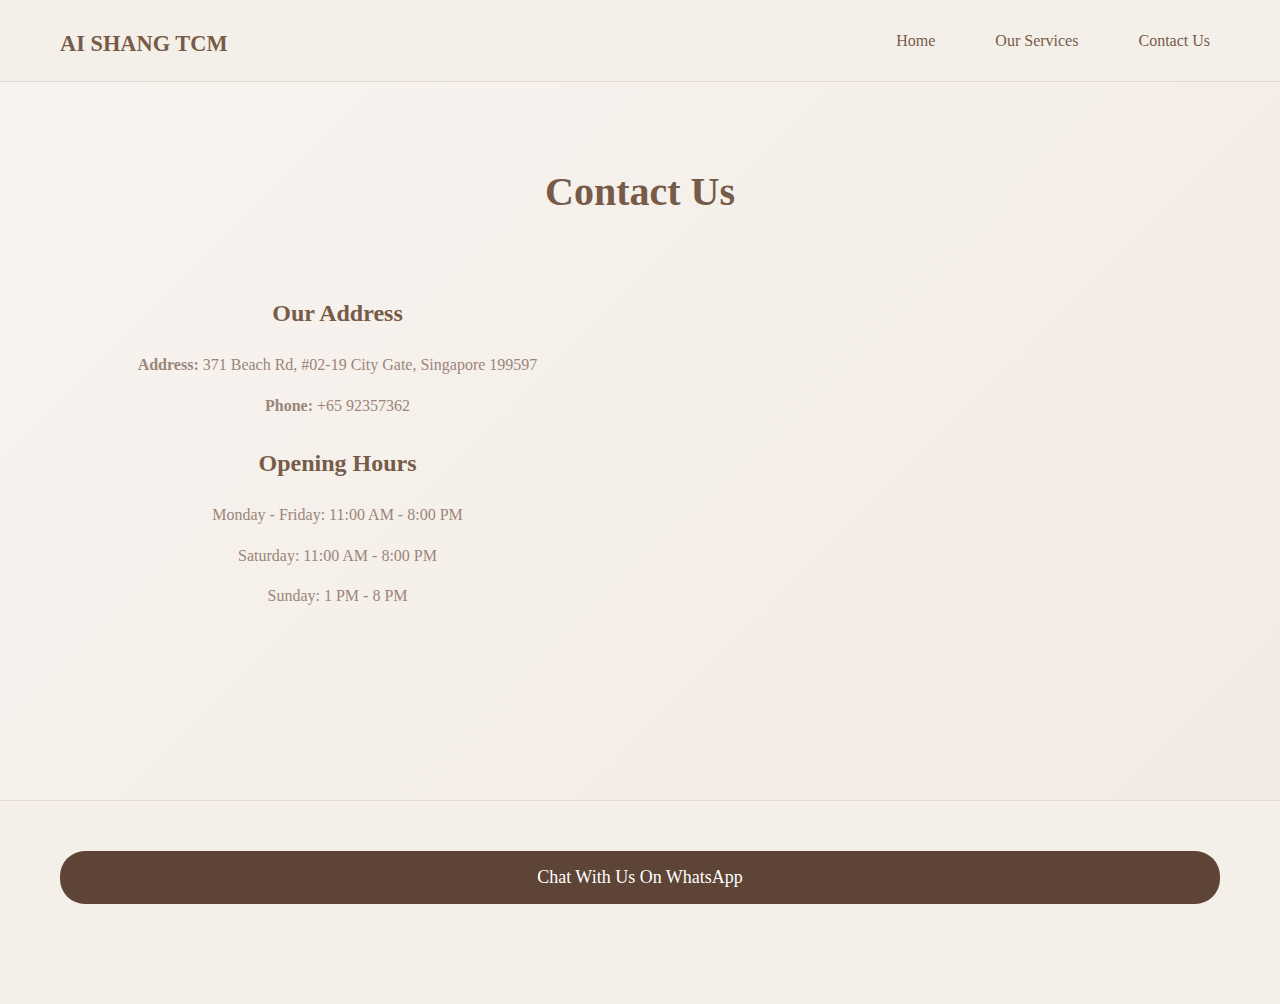
==== contact.html @ e3d599c4 "Add files via upload" ====
<!DOCTYPE html>
<html lang="en">
<head>
    <meta charset="UTF-8">
    <meta name="viewport" content="width=device-width, initial-scale=1.0">
    <title>Contact - AI SHANG TCM</title>
    <link rel="stylesheet" href="style.css">
    <link rel="stylesheet" href="contact.css">
</head>
<body>
    <header>
        <nav class="navbar">
            <div class="logo">
                <h1><a href="index.html" class="logo-link">AI SHANG TCM</a></h1>
            </div>
            <ul class="nav-links">
                <li><a href="index.html">Home</a></li>
                <li><a href="services.html">Our Services</a></li>
                <li><a href="contact.html">Contact Us</a></li>
            </ul>
        </nav>
    </header>

    <main>
        <section class="contact-section">
            <h2 class="contact-title">Contact Us</h2>
            <div class="contact-container">
                <div class="contact-info">
                    <h3 style="padding-top: 10px;">Our Address</h3>
                    <p><strong>Address:</strong> 371 Beach Rd, #02-19 City Gate, Singapore 199597</p>
                    <p><strong>Phone:</strong> +65 92357362</p>
                    
                    <h3 style="padding-top: 10px;">Opening Hours</h3>
                    <p>Monday - Friday: 11:00 AM - 8:00 PM</p>
                    <p>Saturday: 11:00 AM - 8:00 PM</p>
                    <p>Sunday: 1 PM - 8 PM</p>
                </div>
                <div class="map-container">
                    <iframe
                    src="https://www.google.com/maps/embed?pb=!1m18!1m12!1m3!1d15955.15086431512!2d103.85208976382717!3d1.3023160312061393!2m3!1f0!2f0!3f0!3m2!1i1024!2i768!4f13.1!3m3!1m2!1s0x31da193e8a8e1b17%3A0xcf1687ead5ef5cb9!2sAI%20SHANG%20YANG%20SHENG%20PTE%20LTD%20(AS%20TCM)!5e0!3m2!1szh-CN!2ssg!4v1741786640762!5m2!1szh-CN!2ssg" 
                    style="border:0;" allowfullscreen="" loading="lazy" referrerpolicy="no-referrer-when-downgrade">
                    </iframe>
                </div>
            </div>
            
        </section>
    </main>

    <footer>
        <div class="footer-content">
            
            <a href="https://wa.me/6592357362?text=Hi%2C%20I%20would%20like%20to%20enquire%20about%20your%20services." class="price-list-button" target="_blank">Chat With Us On WhatsApp</a>
        </div>
    </footer>
</body>
---- style.css ----
/* Reset and base styles */
* {
    margin: 0;
    padding: 0;
    box-sizing: border-box;
}

:root {
    --primary-color: #765c48;  /* Warmer brown for main text */
    --secondary-color: #9b8579; /* Softer brown for secondary text */
    --background-color: #f8f4f1; /* Base background color */
    --dark-brown: #5d4437;     /* Deeper brown for buttons */
    --header-footer-bg: #f5efe9; /* Header/footer background */
}

body {
    font-family: 'Times New Roman', serif;  /* More elegant serif font */
    line-height: 1.6;
    color: var(--primary-color);
    background: linear-gradient(
        135deg,
        #f8f4f1 0%,
        #f5efe9 50%,
        #f2eae3 100%
    );
    min-height: 100vh;
}

/* Header and Navigation Styles */
header {
    position: fixed;
    width: 100%;
    top: 0;
    z-index: 100;
    background-color: var(--header-footer-bg);
    border-bottom: 1px solid rgba(118, 92, 72, 0.15);
    padding: 15px 0;
    

}

.navbar {
    display: flex;
    justify-content: space-between;
    align-items: center;
    max-width: 1200px;
    margin: 0 auto;
    padding: 0 20px;
}

.logo-link {
    text-decoration: none;
    color: var(--primary-color);
    font-size: 1.4rem;
    font-weight: bold;
    text-align: center;
}

.nav-links {
    display: flex;
    list-style: none;
    gap: 40px;
}

.nav-links a {
    text-decoration: none;
    color: var(--primary-color);
    font-size: 1rem;
    transition: color 0.3s ease;
    padding: 5px 10px;
}

.nav-links a:hover {
    color: var(--dark-brown);
}

/* Container and Background Styles */
.container {
    max-width: 1200px;
    margin: 0 auto;
    padding: 0 20px;
    display: flex;
    align-items: center;
    gap: 40px;
}

.background {
    padding-top: 120px;
    width: 100%;
    text-align: left;
}

.background-title {
    font-size: 2rem;
    color: var(--primary-color);
    padding: 0 20px;
    margin-bottom:0px;
    line-height: 1.4;
}

.background-content {
    font-size: 18px;
    line-height: 1.8;
    color: var(--secondary-color);
    text-align: left;
    padding: 0 20px;
}

.logopic {
    max-width: 300px;
    width: 100%;
    height: auto;
    object-fit: contain;
    margin: 0 auto;
}

/* Who We Are Section */
.who {
    padding: 20px 0;
    text-align: center;
}

.who-title {
    font-size: 2rem;
    margin-bottom: 20px;
}

.who-container {
    display: flex;
    flex-direction: column;
    align-items: center;
    max-width: 1200px;
    margin: 0 auto;
}

.certificates-grid {
    display: grid;
    grid-template-columns: repeat(3, 1fr); /* 3 columns by default for desktop */
    gap: 20px;
    margin-bottom: 20px;
    width: 100%;
    padding: 0 15px;
    max-width: 1200px;
}

.certificate {
    background: white;
    padding: 15px;
    border-radius: 10px;
    box-shadow: 0 2px 10px rgba(0, 0, 0, 0.1);
    transition: transform 0.3s ease;
    width: 100%;
    aspect-ratio: 1;
    max-width: 300px;
    margin: 0 auto;
    display: flex;
    flex-direction: column;
    justify-content: center;
    align-items: center;
}

.certificate:hover {
    transform: translateY(-5px);
}

.cert-img {
    width: 100%;
    height: 100%;
    object-fit: contain;
    border-radius: 5px;
}

.who-description {
    text-align: center;
    color: var(--secondary-color);
    font-size: 1.1rem;
    line-height: 1.5;
    max-width: 800px;
    padding: 0 15px;
    margin-top: 15px;
}

/* Footer Styles */
footer {
    width: 100%;
    padding: 20px 0;
    border-top: 1px solid rgba(118, 92, 72, 0.15);
    background-color: var(--header-footer-bg);
}

.footer-title{
    text-align: center;
    font-size: 2rem;
}
.footer-content {
    max-width: 1200px;
    margin: 0 auto;
    padding: 0 20px;
    
}

.value-props {
    display: flex;
    justify-content: space-between;
    align-items: center;
    gap: 30px;
    padding: 20px 0;
    
}

.value-item {
    color: var(--primary-color);
    text-align: center;
    font-size: 2rem;
    flex: 1;
    padding: 15px 20px;
    background-color: white;
    border-radius: 10px;
    box-shadow: 0 2px 10px rgba(0, 0, 0, 0.1);
    transition: all 0.3s ease;
    cursor: pointer;
    border: 1px solid rgba(118, 92, 72, 0.15);
}

.value-item:hover {
    transform: translateY(-3px);
    box-shadow: 0 4px 15px rgba(118, 92, 72, 0.2);
    background-color: var(--primary-color);
    color: white;
}

/* WhatsApp Float Button */
.whatsapp-float {
    position: fixed;
    right: 20px;
    bottom: 80px;
    z-index: 9999;
    width: auto;
    height: auto;
    display: flex;
    align-items: center;
}

.whatsapp-link {
    display: inline-flex;
    align-items: center;
    background: #f6f6f6;
    color: rgb(0, 0, 0);
    text-decoration: none;
    padding: 10px 20px;
    border-radius: 50px;
    box-shadow: 0 4px 12px rgba(0, 0, 0, 0.15);
    transition: all 0.3s ease;
    white-space: nowrap;
}

.whatsapp-icon {
    width: 30px;
    height: 30px;
    margin-right: 8px;
    content: url(whatsapp.png);
}

.whatsapp-text {
    font-size: 14px;
    font-weight: bold;
    letter-spacing: 1px;
}

/* Responsive Styles */
@media (max-width: 992px) {
    .background-title {
        font-size: 1.8rem;
    }
    
    .certificates-grid {
        grid-template-columns: repeat(2, 1fr);
    }
}

@media (max-width: 768px) {
    header {
        padding: 10px 0;
    }

    .navbar {
        flex-direction: column;
        gap: 10px;
    }

    .nav-links {
        gap: 20px;
        justify-content: center;
    }

    .container {
        flex-direction: column;
        text-align: center;
    }

    .background {
        padding-top: 100px;
    }

    .value-props {
        flex-direction: column;
    }

    .value-item {
        width: 100%;
    }

    .certificates-grid {
        grid-template-columns: repeat(2, 1fr);
        gap: 15px;
    }

    .certificate {
        max-width: 200px;
    }
}

/* iPhone 14 Pro Max and similar devices */
@media (width: 430px) and (height: 932px) {
    header {
        padding: 12px 0;
    }

    .navbar {
        padding: 0 15px;
    }

    .logo-link {
        font-size: 1.2rem;
    }

    .nav-links {
        gap: 25px;
    }

    .nav-links a {
        font-size: 0.9rem;
    }

    .background {
        padding-top: 95px;
    }

    .background-title {
        font-size: 1.5rem;
    }

    .background-content {
        font-size: 15px;
    }

    .certificates-grid {
        grid-template-columns: repeat(2, 1fr); /* 2 columns specifically for iPhone 14 Pro Max */
        gap: 15px;
        padding: 0 10px;
    }

    .certificate {
        max-width: 180px;
        padding: 10px;
    }

    .whatsapp-float {
        bottom: 70px;
        right: 15px;
    }

    .whatsapp-link {
        padding: 8px 15px;
    }

    .whatsapp-icon {
        width: 25px;
        height: 25px;
    }

    .whatsapp-text {
        font-size: 13px;
    }
}

/* Small mobile devices */
@media (max-width: 390px) {
    .navbar {
        padding: 0 10px;
    }

    .logo-link {
        font-size: 1rem;
    }

    .nav-links {
        gap: 15px;
    }

    .nav-links a {
        font-size: 0.8rem;
    }

    .background-title {
        font-size: 1.3rem;
    }

    .background-content {
        font-size: 14px;
    }

    .certificates-grid {
        grid-template-columns: 1fr;
    }

    .certificate {
        max-width: 250px;
    }
}

/* Mobile Breakpoints */

/* For screens up to 430px */
@media (max-width: 430px) {
    /* Header adjustments */
    header {
        padding: 12px 0;
        text-align: center;
    }

    .navbar {
        flex-direction: column;
        padding: 0 15px;
        gap: 8px;
    }

    .logo-link {
        font-size: 1.2rem;
        margin-bottom: 5px;
    }

    .nav-links {
        width: 100%;
        justify-content: center;
        gap: 25px;
    }

    .nav-links a {
        font-size: 0.9rem;
        padding: 5px 10px;
    }

    /* Background section adjustments */
    .background {
        padding-top: 95px;
    }

    .background-title {
        font-size: 1.5rem;
        padding: 0 15px;
        margin-bottom: 25px;
        text-align: right;
        line-height: 1.3;
    }

    .container {
        flex-direction: column;
        gap: 25px;
        padding: 0 20px;
    }

    .logopic {
        max-width: 200px;
        margin: 0 auto;
    }

    .background-content {
        font-size: 15px;
        line-height: 1.7;
        text-align: center;
        padding: 0 10px;
        margin-top: 10px;
    }

    /* Who We Are section adjustments */
    .who {
        padding: 15px 0;
    }

    .who-title {
        font-size: 1.5rem;
        margin-bottom: 15px;
    }

    .certificates-grid {
        gap: 10px;
        padding: 0 10px;
    }

    .certificate {
        max-width: 160px;
        padding: 8px;
    }

    .who-description {
        font-size: 1rem;
        padding: 10px;
        margin-top: 10px;
    }

    /* Footer adjustments */
    .value-props {
        flex-direction: column;
        gap: 12px;
        padding: 15px;
    }

    .value-item {
        width: 100%;
        font-size: 0.9rem;
        padding: 12px 15px;
    }

    /* WhatsApp button adjustments */
    .whatsapp-float {
        right: 15px;
        bottom: 70px;
    }

    .whatsapp-link {
        padding: 8px 15px;
    }

    .whatsapp-icon {
        width: 25px;
        height: 25px;
    }

    .whatsapp-text {
        font-size: 13px;
    }
}

@media (max-width: 430px) {
    .services-title {
        font-size: 2rem;
        padding: 90px 15px 30px 15px;
    }
}

/* For screens up to 412px */
@media (max-width: 412px) {
    .navbar {
        padding: 0 10px;
    }

    .logo-link {
        font-size: 1.05rem;
    }

    .nav-links {
        gap: 10px;
    }

    .nav-links a {
        font-size: 0.82rem;
    }

    .background-title {
        font-size: 1.25rem;
    }

    .logopic {
        max-width: 160px;
    }
}

/* For screens up to 390px */
@media (max-width: 390px) {
    .logo-link {
        font-size: 1rem;
    }

    .nav-links {
        gap: 8px;
    }

    .nav-links a {
        font-size: 0.8rem;
        padding: 4px 6px;
    }

    .background {
        padding-top: 80px;
    }

    .background-title {
        font-size: 1.2rem;
        margin-bottom: 18px;
    }

    .logopic {
        max-width: 150px;
    }

    .background-content {
        font-size: 13px;
    }

    .value-item {
        font-size: 0.85rem;
        padding: 8px 12px;
    }
}


/* For screens up to 360px */
@media (max-width: 360px) {
    header {
        padding: 6px 0;
    }

    .navbar {
        padding: 0 8px;
    }

    .logo-link {
        font-size: 0.95rem;
    }

    .nav-links {
        gap: 6px;
    }

    .nav-links a {
        font-size: 0.75rem;
        padding: 3px 5px;
    }

    .background {
        padding-top: 75px;
    }

    .background-title {
        font-size: 1.1rem;
        margin-bottom: 15px;
    }

    .logopic {
        max-width: 140px;
    }

    .background-content {
        font-size: 12px;
        line-height: 1.5;
    }

    .who {
        padding: 10px 0;
    }

    .certificates-grid {
        gap: 10px;
        padding: 0 8px;
    }

    .certificate {
        max-width: 150px;
        padding: 8px;
    }

    .who-description {
        font-size: 0.9rem;
        padding: 8px;
    }

    .value-item {
        font-size: 0.8rem;
        padding: 8px 10px;
    }

    /* Adjust WhatsApp button for smallest screens */
    .whatsapp-float {
        right: 8px;
        bottom: 50px;
    }

    .whatsapp-link {
        padding: 6px 10px;
    }

    .whatsapp-icon {
        width: 20px;
        height: 20px;
    }

    .whatsapp-text {
        font-size: 11px;
    }
}

/* Base styles update */
.container {
    max-width: 1200px;
    margin: 0 auto;
    padding: 0 20px;
    display: flex;
    align-items: center;
    gap: 40px;
}

/* Background section update */
.background {
    padding-top: 120px;
    width: 100%;
}

.background-title {
    font-size: 2rem;
    color: var(--primary-color);
    text-align: center;

    margin-bottom: 1%;
    line-height: 1  ;
}

.background-content {
    font-size: 18px;
    line-height: 1.8;
    color: var(--secondary-color);
}

.logopic {
    max-width: 300px;
    width: 100%;
    height: auto;
    object-fit: contain;
}

.who {
    padding: 20px 0;
}

.who-title {
    text-align: center;
    font-size: 2rem;
    margin-bottom: 20px;
}

.who-container {
    display: flex;
    flex-direction: column; /* Stack children vertically */
    align-items: center;
    max-width: 1200px;
    margin: 0 auto;
}

.certificates-grid {
    display: grid;
    grid-template-columns: repeat(3, 1fr); /* 3 columns by default for desktop */
    gap: 20px;
    margin-bottom: 20px;
    width: 100%;
    padding: 0 15px;
    max-width: 1200px;
}

.certificate {
    background: white;
    padding: 15px;
    border-radius: 10px;
    box-shadow: 0 2px 10px rgba(0, 0, 0, 0.1);
    transition: transform 0.3s ease;
    width: 100%;
    aspect-ratio: 1;
    max-width: 300px;
    margin: 0 auto;
    display: flex;
    flex-direction: column;
    justify-content: center;
    align-items: center;
}

.certificate:hover {
    transform: translateY(-5px);
}

.cert-img {
    width: 100%;
    height: 100%;
    object-fit: contain; /* Ensures image maintains aspect ratio */
    border-radius: 5px;
}

.who-description {
    text-align: center;
    color: var(--secondary-color);
    font-size: 1.1rem;
    line-height: 1.5;
    max-width: 800px;
    padding: 0 15px;
    margin-top: 15px;
}

/* Footer Styles */
footer {
    width: 100%;
    padding: 20px 0;
    border-top: 1px solid rgba(118, 92, 72, 0.15);
    background-color: var(--header-footer-bg);
}

.footer-content {
    max-width: 1200px;
    margin: 0 auto;
    padding: 0 20px;
}

.value-props {
    display: flex;
    justify-content: space-between;
    align-items: center;
    gap: 30px;
    padding: 20px 0;
}

.value-item {
    color: var(--primary-color);
    text-align: center;
    font-size: 1rem;
    flex: 1;
    padding: 15px 20px;
    background-color: white;
    border-radius: 10px;
    box-shadow: 0 2px 10px rgba(0, 0, 0, 0.1);
    transition: all 0.3s ease;
    cursor: pointer;
    border: 1px solid rgba(118, 92, 72, 0.15);
}

.value-item:hover {
    transform: translateY(-3px);
    box-shadow: 0 4px 15px rgba(118, 92, 72, 0.2);
    background-color: var(--primary-color);
    color: white;
}

/* Responsive adjustments */
@media (max-width: 1200px) {
    .container {
        padding: 0 15px;
    }
    
    .background-content {
        font-size: 16px;
        padding: 15px;
    }
}

@media (max-width: 992px) {
    .background-title {
        font-size: 1.8rem;
    }
}

.price-list-button {
    background-color: var(--dark-brown);
    margin-top: -50px; /* Changed from -100px to -50px to reduce space */
    color: white;
    padding: 12px 25px; /* Slightly reduced padding */
    border-radius: 25px;
    text-decoration: none;
    font-size: 18px;
    transition: background-color 0.3s ease;
}

.price-list-button:hover {
    background-color: #6d503f;
}

.address{
    padding-bottom: 20px; /* Reduced from 40px to 20px */
}
/* Chinese text */
.chinese-text {
    font-family: 'SimSun', 'STSong', serif;
    text-align: center;
    margin: 2rem 0;
    color: var(--primary-color);
}

/* Services Page Styles */
.services-title {
    font-size: 2.5rem;
    color: var(--primary-color);
    text-align: center;
    padding: 120px 20px 40px 20px; /* Increased top padding to account for fixed header */
    margin: 0;
}

/* Mobile adjustments for services page */
@media (max-width: 430px) {
    .services-title {
        font-size: 2rem;
        padding: 90px 15px 30px 15px;
    }
}

@media (max-width: 390px) {
    .services-title {
        font-size: 1.8rem;
        padding: 85px 15px 25px 15px;
    }
}

@media (max-width: 360px) {
    .services-title {
        font-size: 1.6rem;
        padding: 80px 10px 20px 10px;
    }
}

@media (min-width: 992px) { /* Targeting desktop screens */
    .background-title { /* Align text to the right */
        margin-left: 15%; /* Add some right margin for spacing */
        margin-bottom: 5px;
        max-height: 10px;
    }
}
---- contact.css ----
.contact-section {
    padding: 40px 20px;
    text-align: center;
    height: 800px;
}

.contact-title {
    font-size: 2.5rem;
    color: var(--primary-color);
    text-align: center;
    padding: 120px 20px 40px 20px; /* Increased top padding to account for fixed header */
    margin: 0;
}

.contact-container {
    display: grid;
    grid-template-columns: 1fr 1fr;
    gap: 50px;
    max-width: 1200px;
    margin: 0 auto;
    padding: 20px;
}

.contact-info {
    color: var(--secondary-color);
}

.contact-info h3 {
    color: var(--primary-color);
    margin-bottom: 20px;
    font-size: 1.5rem;
}

.contact-info p {
    margin-bottom: 15px;
    line-height: 1.6;
}

.contact-form {
    background-color: white;
    padding: 30px;
    border-radius: 10px;
    box-shadow: 0 2px 10px rgba(0, 0, 0, 0.1);
}

.contact-form h3 {
    color: var(--primary-color);
    margin-bottom: 20px;
    font-size: 1.5rem;
}

.form-group {
    margin-bottom: 20px;
}

.form-group label {
    display: block;
    margin-bottom: 5px;
    color: var(--secondary-color);
}

.form-group input,
.form-group textarea {
    width: 100%;
    padding: 10px;
    border: 1px solid #ddd;
    border-radius: 5px;
    font-size: 1rem;
}

.form-group textarea {
    height: 150px;
    resize: vertical;
}

.submit-button {
    background-color: var(--dark-brown);
    color: white;
    padding: 12px 25px;
    border: none;
    border-radius: 25px;
    font-size: 1rem;
    cursor: pointer;
    transition: background-color 0.3s ease;
}

.submit-button:hover {
    background-color: #6d503f;
}

/* Fix the grid layout for mobile */
@media (max-width: 768px) {
    .contact-container {
        grid-template-columns: 1fr; /* Change to single column */
        gap: 30px;
    }
    
    .map-container {
        width: 100%;
        max-width: 100%;
        margin: 0 auto;
    }
    
    .map-container iframe {
        width: 100%;
        height: 300px;
        border: 0;
    }

    .footer-content{
        width: 300px;
    }
}

/* Fix specific issues for iPhone size */
@media (max-width: 430px) {
    .contact-title {
        font-size: 2rem;
        padding: 100px 15px 30px 15px;
    }
    
    .contact-section{height: 900px;
    }

    .contact-container {
        gap: 25px;
        padding: 0 15px;
    }
    
    .map-container {
        width: 100%;
        height: auto;
        max-width: 100%;
        max-height: none;
        overflow: visible;
    }
    
    .map-container iframe {
        width: 100%; /* Full width for the map iframe */
        height: 300px; /* Set a height for the map */
        border: none; /* Missing closing brace here */
    }
    
    .price-list-button {
        display: inline-block;
    }

    footer {
        padding: 20px 0 40px 0; /* Increased bottom padding */
        margin-top: 30px; /* Add space above the footer */
}


}



    .map-container iframe {
        width: 100%; /* Full width for the map iframe */
        height: 300px; /* Set a height for the map */
        border: none; /*
    }

    h3 {
        text-align: center; /* Center the opening hours title */
        width: 100%; /* Full width */
        margin-top: 15px; /* Space above the opening hours */
    }

    .price-list-button {
        width: 100%; /* Full width for the button */
        margin-top: 20px; /* Space above the button */
    }


.map-container {
    margin-top: 20px; /* Add some space above the map */
    max-width: 80%; /* Ensure it fits within the container */
    max-height: 80%;
    overflow: hidden; /* Prevent overflow */
    
}

.price-list-button {
    background-color: var(--dark-brown);
    margin-top: -50px; /* Changed from -100px to -50px to reduce space */
    color: white;
    padding: 12px 25px; /* Slightly reduced padding */
    border-radius: 25px;
    text-decoration: none;
    font-size: 18px;
    transition: background-color 0.3s ease;
}

.price-list-button:hover {
    background-color: #6d503f;
}

footer {
    text-align: center; /* Center text and inline elements */
    padding: 100px 0; /* Add padding for spacing */
}

.footer-content {
    display: flex; /* Use flexbox for layout */
    flex-direction: column; /* Stack items vertically */
    align-items: center; /* Center items horizontally */
}

.address {
    margin-bottom: 10px; /* Space between address and button */
}

@media (max-width: 430px) {
    .services-title {
        font-size: 2rem;
        padding: 90px 15px 30px 15px;
    }
}

@media (max-width: 390px) {
    .services-title {
        font-size: 1.8rem;
        padding: 85px 15px 25px 15px;
    }
}

@media (max-width: 360px) {
    .services-title {
        font-size: 1.6rem;
        padding: 80px 10px 20px 10px;
    }
}

@media (min-width: 992px) { /* Targeting desktop screens */
    .background-title { /* Align text to the right */
        margin-left: 15%; /* Add some right margin for spacing */
        margin-bottom: 5px;
        max-height: 10px;
    }
}
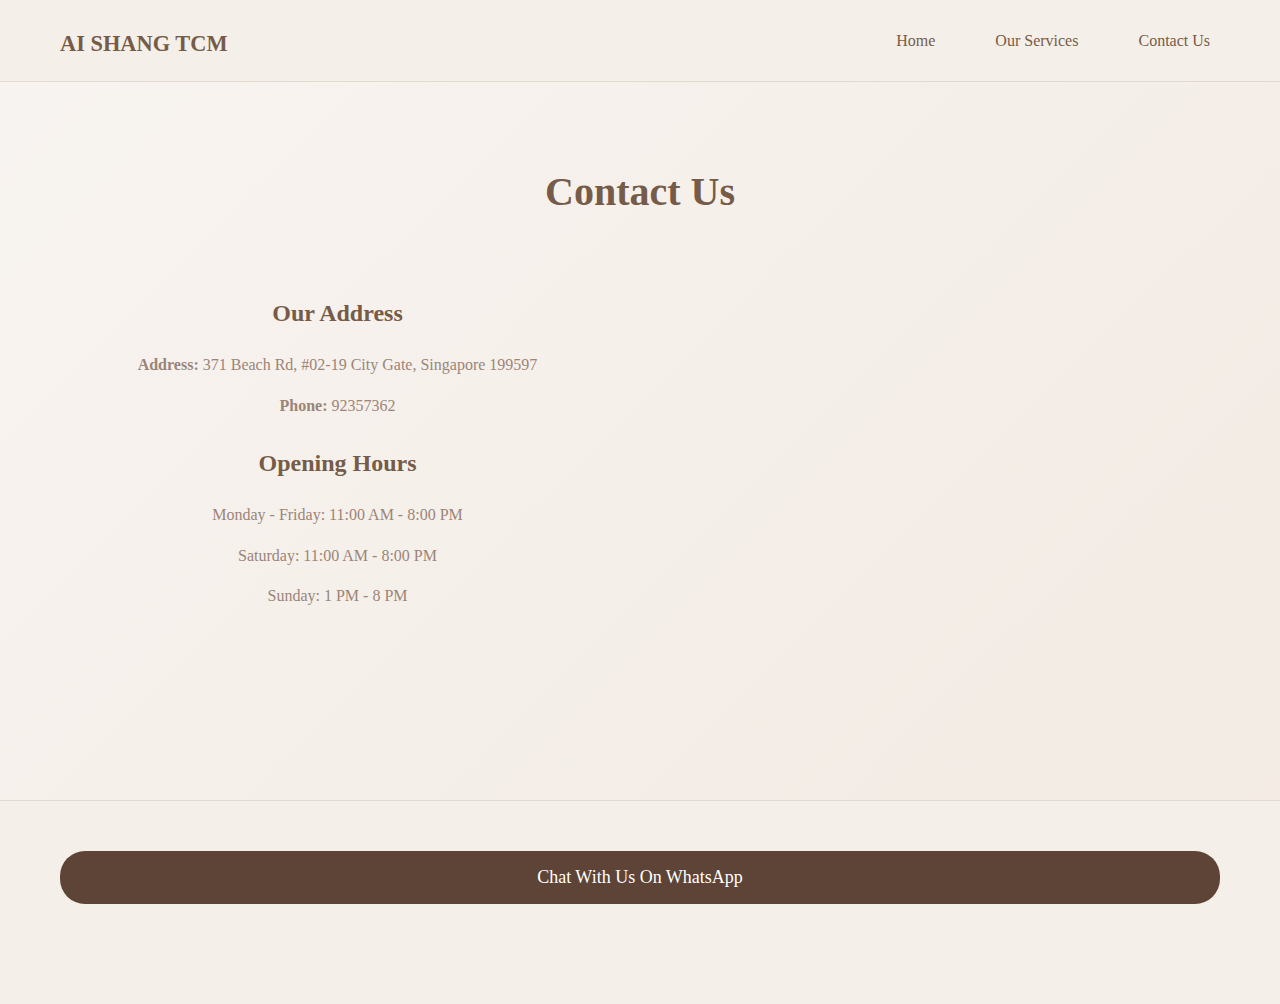
==== commit 1ebb99ba: "Add files via upload" ====
--- a/contact.html
+++ b/contact.html
@@ -28,7 +28,7 @@
                 <div class="contact-info">
                     <h3 style="padding-top: 10px;">Our Address</h3>
                     <p><strong>Address:</strong> 371 Beach Rd, #02-19 City Gate, Singapore 199597</p>
-                    <p><strong>Phone:</strong> +65 92357362</p>
+                    <p><strong>Phone:</strong> 92357362</p>
                     
                     <h3 style="padding-top: 10px;">Opening Hours</h3>
                     <p>Monday - Friday: 11:00 AM - 8:00 PM</p>
--- a/style.css
+++ b/style.css
@@ -93,7 +93,7 @@
 .background-title {
     font-size: 2rem;
     color: var(--primary-color);
-    padding: 0 20px;
+    padding-right:20px;
     margin-bottom:0px;
     line-height: 1.4;
 }
@@ -361,7 +361,7 @@
     }
 
     .certificate {
-        max-width: 180px;
+        max-width: 150px;
         padding: 10px;
     }
 
@@ -518,7 +518,7 @@
 
     .value-item {
         width: 100%;
-        font-size: 0.9rem;
+        font-size: 2rem;
         padding: 12px 15px;
     }
 
@@ -847,7 +847,7 @@
 }
 
 /* Responsive adjustments */
-@media (max-width: 1200px) {
+@media (min-width: 1200px) {
     .container {
         padding: 0 15px;
     }
@@ -855,6 +855,10 @@
     .background-content {
         font-size: 16px;
         padding: 15px;
+    }
+
+    .background-title{
+        margin-right: -150px;
     }
 }
 
@@ -905,6 +909,20 @@
         font-size: 2rem;
         padding: 90px 15px 30px 15px;
     }
+
+    .value-item{
+        font-size: 1.4rem;
+    }
+
+    .logopic{margin-top: 15px;}
+
+    .background-content{
+        margin-top: -15px;
+    }
+
+    .who-description{
+        margin-top: -15px;
+    }
 }
 
 @media (max-width: 390px) {
@@ -912,6 +930,8 @@
         font-size: 1.8rem;
         padding: 85px 15px 25px 15px;
     }
+
+    
 }
 
 @media (max-width: 360px) {
@@ -927,4 +947,4 @@
         margin-bottom: 5px;
         max-height: 10px;
     }
-} +} 
--- a/contact.css
+++ b/contact.css
@@ -34,6 +34,7 @@
 .contact-info p {
     margin-bottom: 15px;
     line-height: 1.6;
+    text-decoration: none;
 }
 
 .contact-form {
